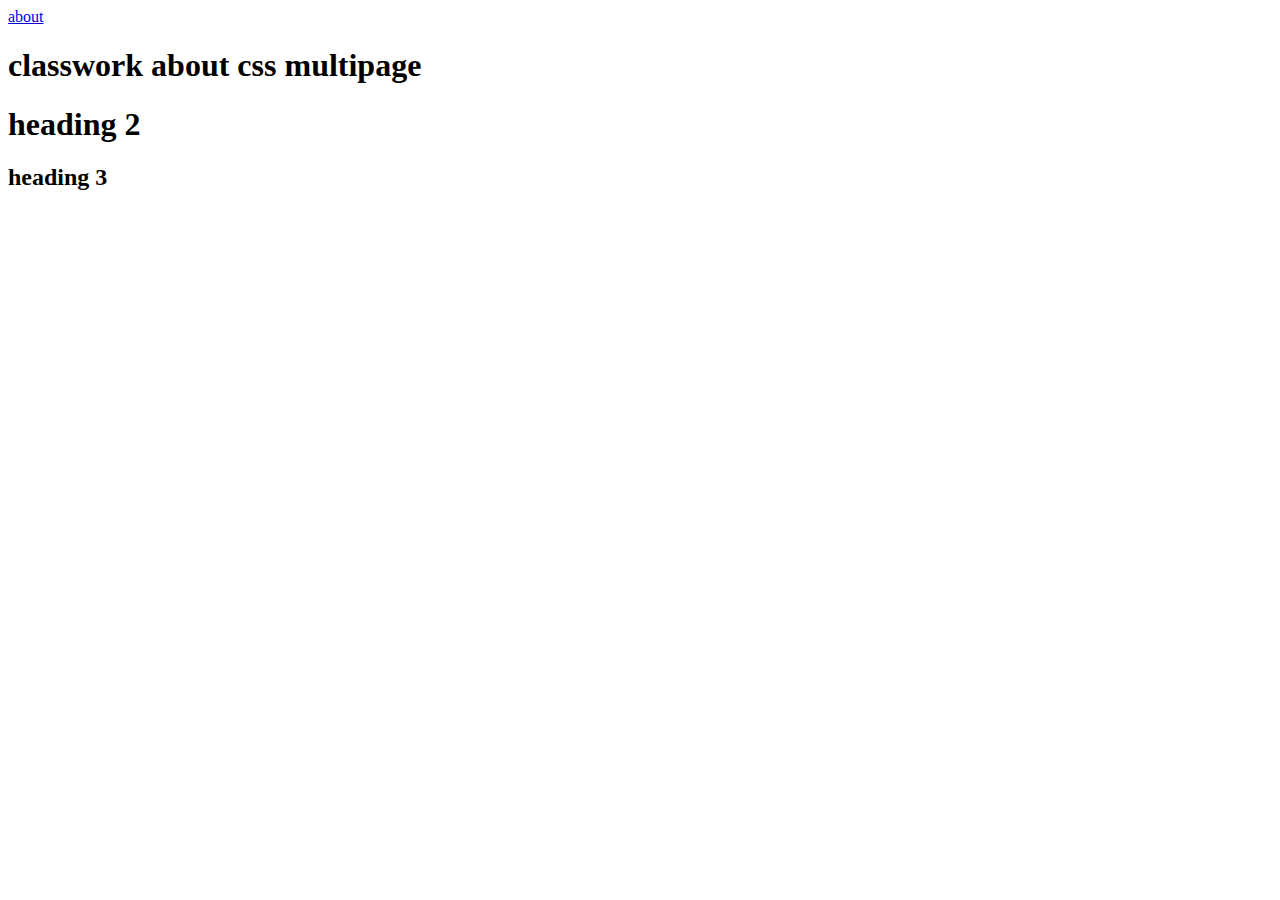
==== index.html @ 46f26678 "Create index.html" ====
<!DOCTYPE html>
<html lang="en">
<head>
    <title>home</title>
    <link rel="stylesheet" href="style.css">
</head>
<body>
    <a href="about.html">about</a>
    <h1>classwork about css multipage</h1>
    <h1 class="head1">heading 2</h1>
    <h2 class="head2"> heading 3 </h2>
</body>
</html>
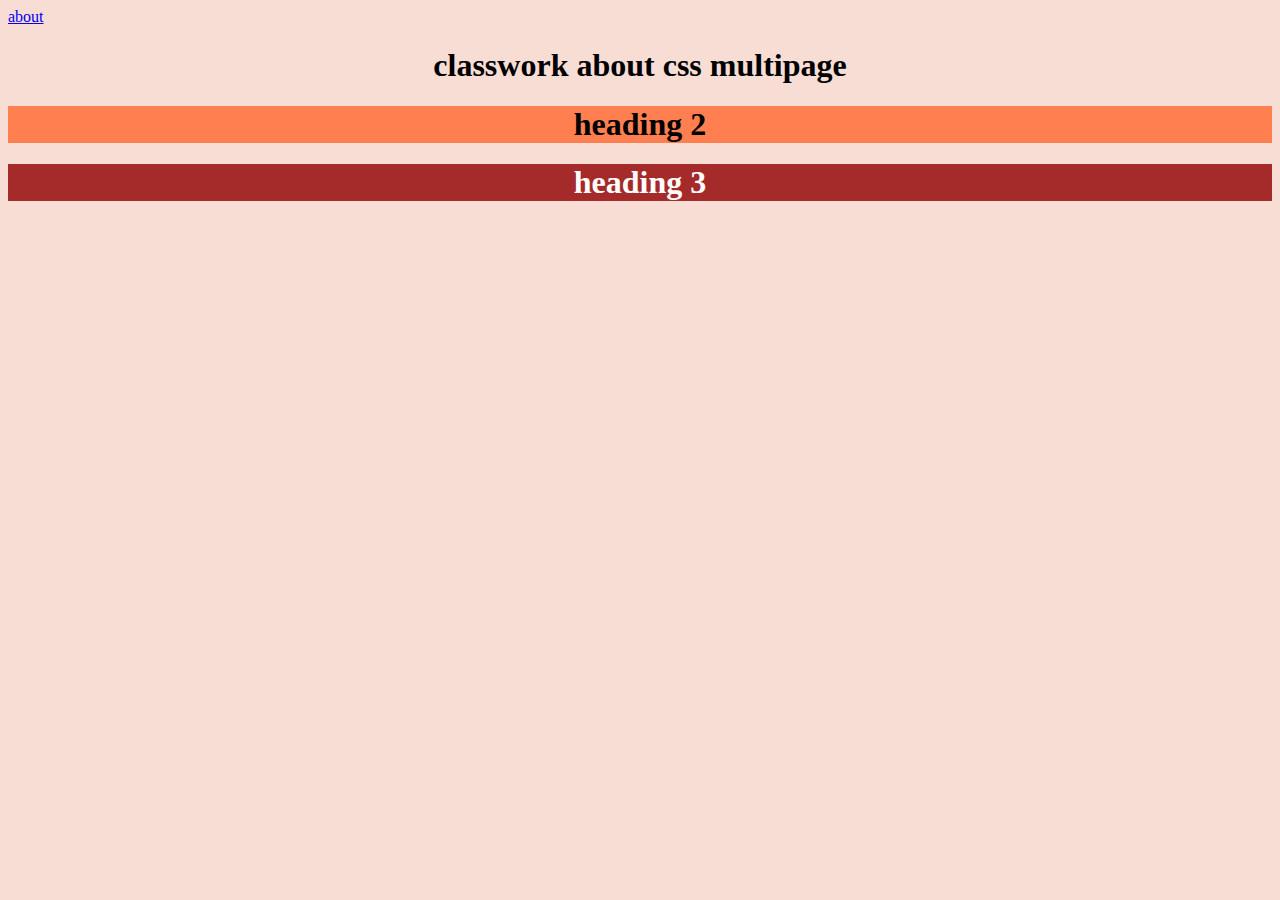
==== commit 5ca3e8a1: "Update index.html" ====
--- a/index.html
+++ b/index.html
@@ -8,6 +8,6 @@
     <a href="about.html">about</a>
     <h1>classwork about css multipage</h1>
     <h1 class="head1">heading 2</h1>
-    <h2 class="head2"> heading 3 </h2>
+    <h1 class="head2"> heading 3 </h1>
 </body>
 </html>
--- a/style.css
+++ b/style.css
@@ -0,0 +1,13 @@
+body{
+    background-color: rgb(248, 221, 212);
+}
+h1{
+    text-align: center;
+}
+.head1{
+    background-color:coral;
+}
+.head2{
+    background-color: brown;
+    color:white
+}
